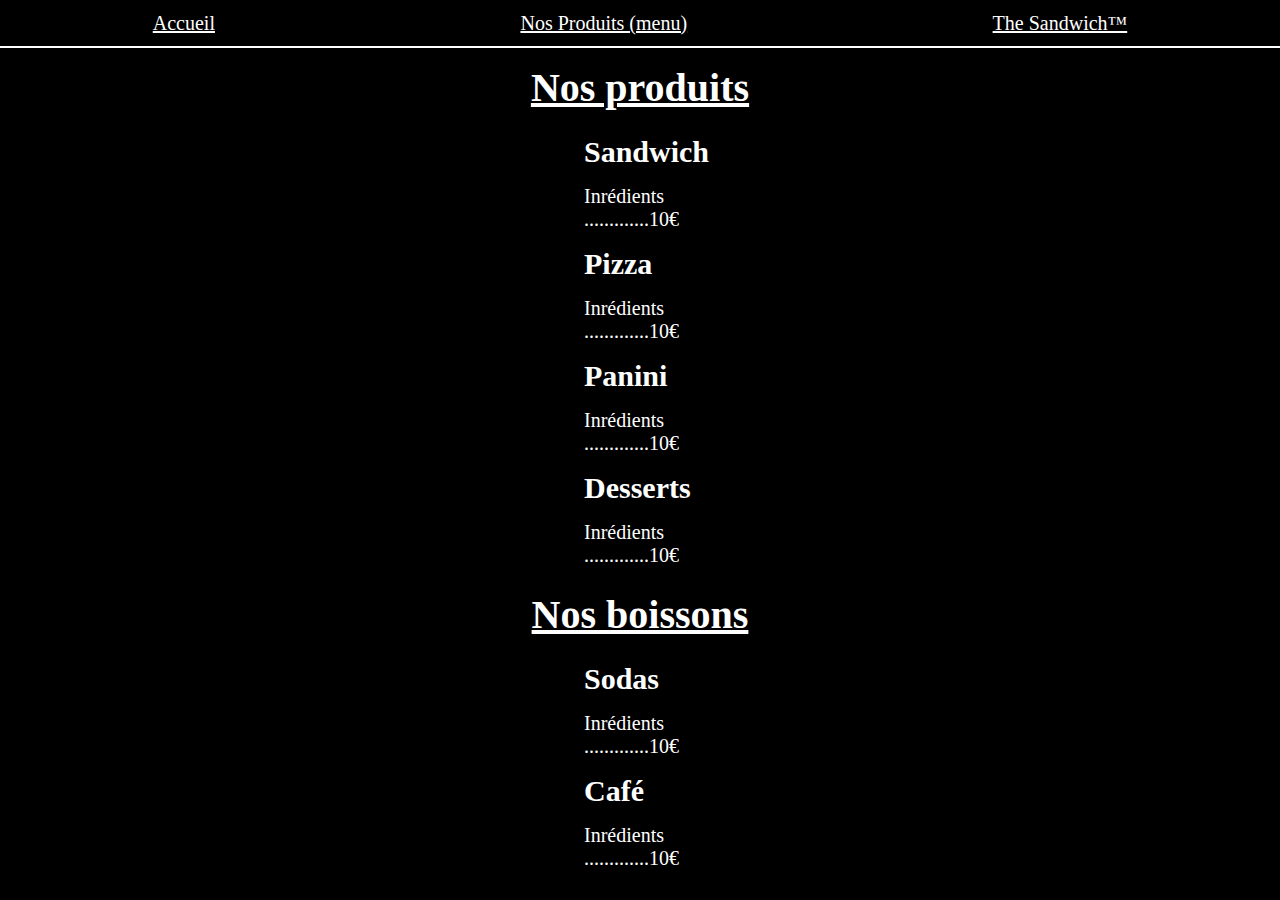
==== menu.html @ 3003f2c5 "projet test" ====
<!DOCTYPE html>
<html lang="fr">
<head>
    <meta charset="UTF-8">
    <meta name="viewport" content="width=device-width, initial-scale=1.0">
    <title>THE Sandwich™</title>
    <link rel="stylesheet" href="menu.css">
</head>
<body>
    <nav>
       <a href="index.html">Accueil</a>
       <a href="menu.html">Nos Produits (menu)</a>
       <a href="sandwich.html">The Sandwich™</a>
    </nav>
    
    <h1>Nos produits</h1>
    <div class="produit">
        <p>Sandwich</p>
        <p>Inrédients .............10€</p>
    </div>
    <div class="produit">
        <p>Pizza</p>
        <p>Inrédients .............10€</p>
    </div>
    <div class="produit">
        <p>Panini</p>
        <p>Inrédients .............10€</p>
    </div>
    <div class="produit">
        <p>Desserts</p>
        <p>Inrédients .............10€</p>
    </div>

    <h1>Nos boissons</h1>
    <div class="produit">
        <p>Sodas</p>
        <p>Inrédients .............10€</p>
    </div>
    <div class="produit">
        <p>Café</p>
        <p>Inrédients .............10€</p>
    </div>
</body>
</html>
---- menu.css ----
*{
    margin: 0;
    padding: 0;
    box-sizing: border-box;
    color: white;
}

html{
    background-color: black;
}

nav{
    background-color: black;
    display: flex;
    justify-content: space-between;
    align-items: center;
    width: 100%;
    height: 3rem;
    border-bottom: 2px solid white;
}
nav>a{
    margin: 0 auto;
    padding: 10px;
    color: white;
    font-size: 20px;
}
nav>a:hover{
    background-color: white;
    color:black;
}
img, div{
    display: block;
    margin:0 45%;
    /* display: flex;  */
    justify-content: center;
    align-items: center;
}
img{
    width:60%;
    height: 60%;
}
h1{
    color: white;
    text-align: center;
    padding: 1rem;
    text-decoration: underline;
    font-size: 40px;
}
p{
    font-size: 20px;
}

.produit>p{
    margin-right: 0 ;
    padding: 0.5rem;
}
.produit>p:first-child{
    font-size:30px;
    font-weight: bold;
}


@media (min-width: 320px) and (max-width: 768x) {
    h1{
      font-size: 5px; /* Taille du texte pour les titres sur tablettes */
    }
  
    a {
      font-size: 18px; /* Taille du texte pour les liens sur tablettes */
    }
  
    p {
      font-size: 16px; /* Taille du texte pour les paragraphes sur tablettes */
    }
}
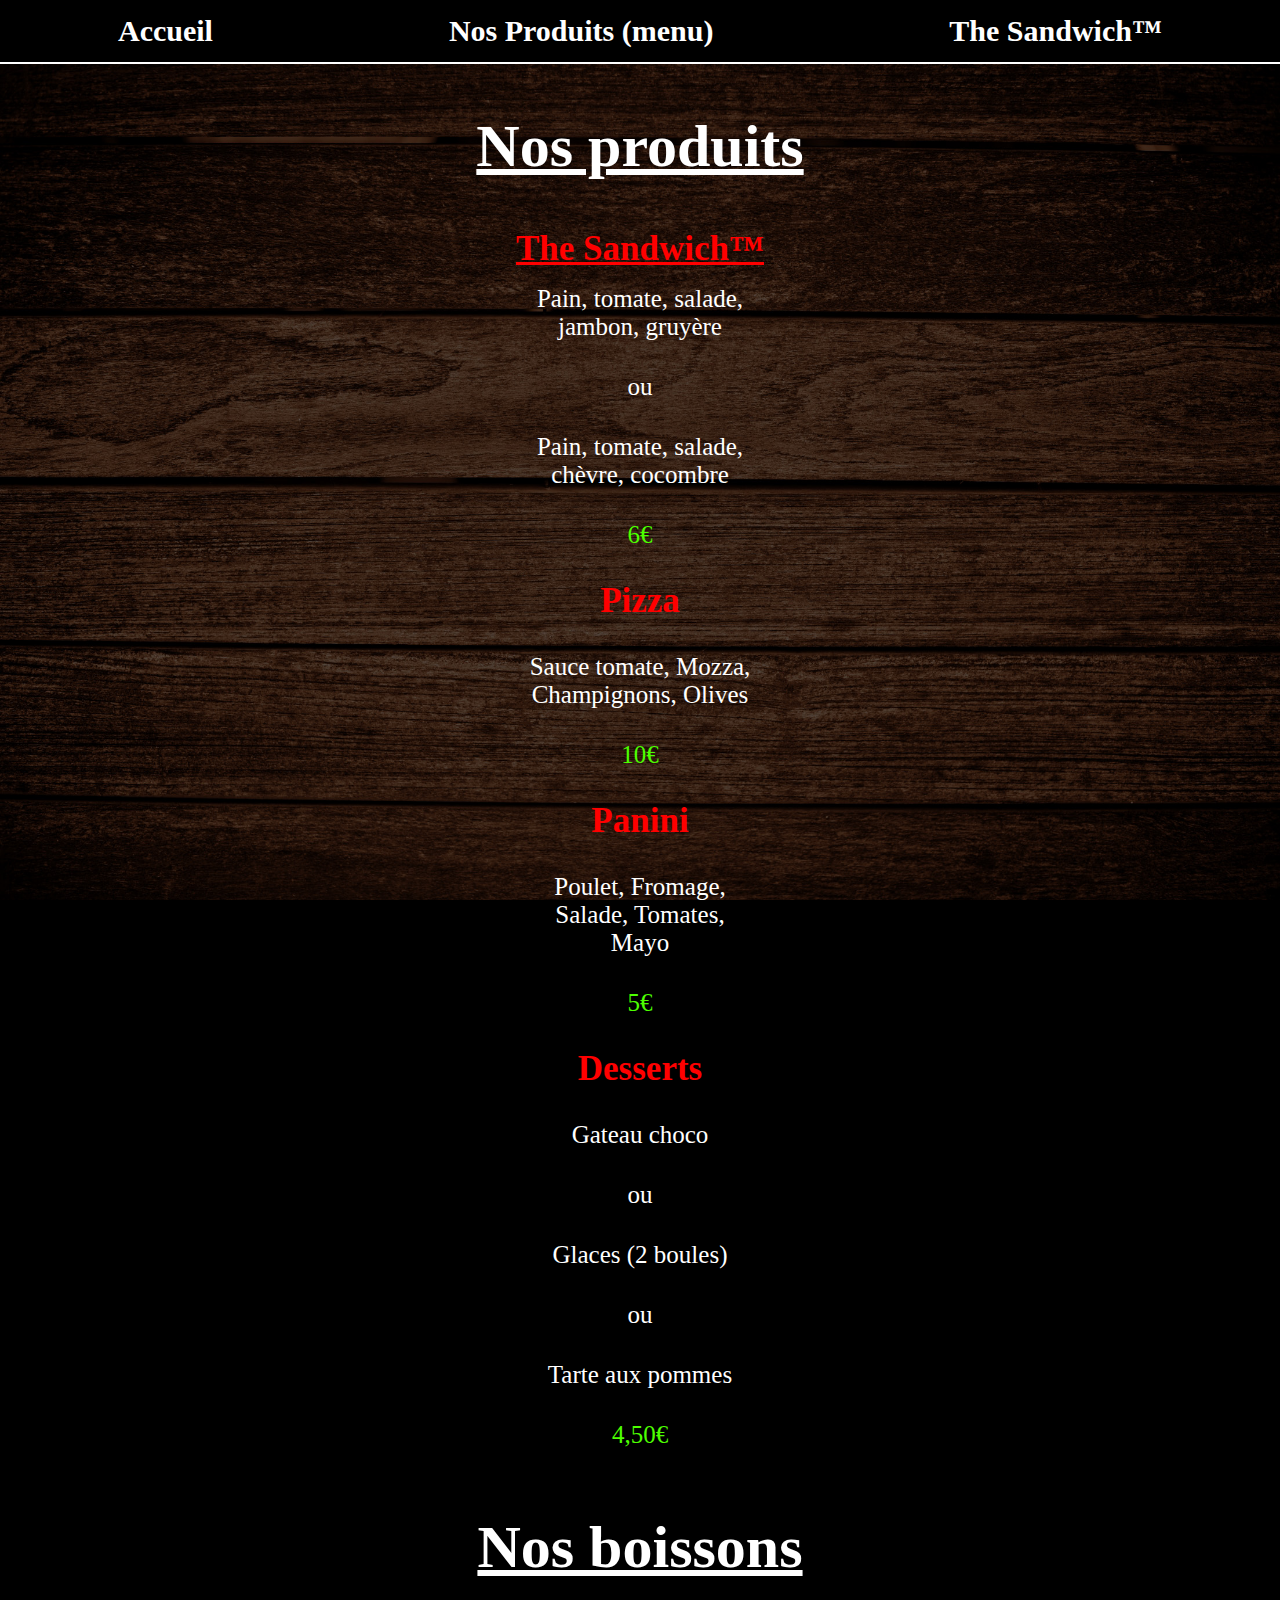
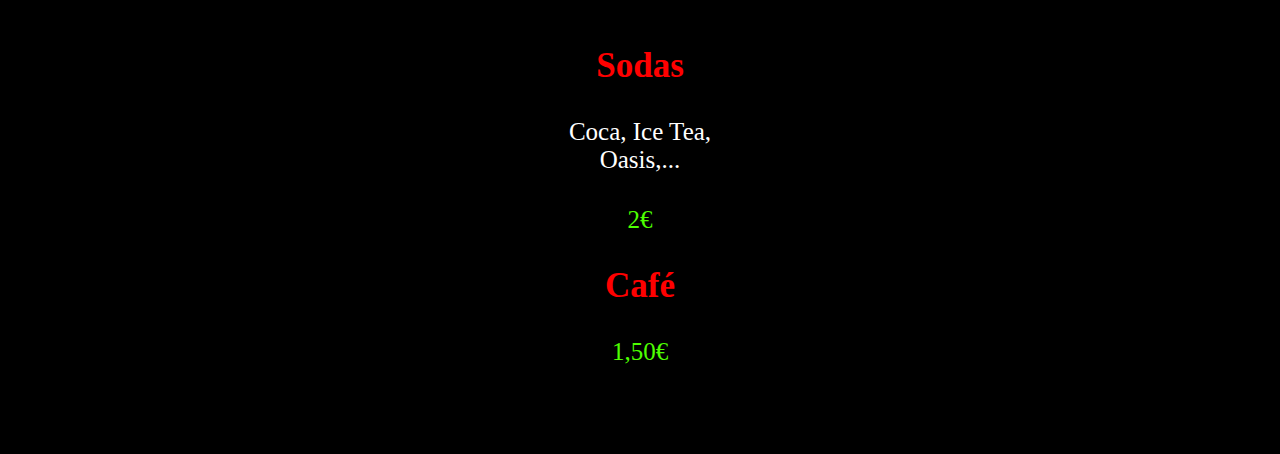
==== commit 82ae5290: "v2" ====
--- a/menu.html
+++ b/menu.html
@@ -15,30 +15,45 @@
     
     <h1>Nos produits</h1>
     <div class="produit">
-        <p>Sandwich</p>
-        <p>Inrédients .............10€</p>
+        <a href="sandwich.html">The Sandwich™</a>
+        <p>Pain, tomate, salade, jambon, gruyère</p>
+        <p>ou</p>
+        <p>Pain, tomate, salade, chèvre, cocombre</p>
+        <p class="prices">6€</p>
     </div>
     <div class="produit">
         <p>Pizza</p>
-        <p>Inrédients .............10€</p>
+        <p>Sauce tomate, Mozza, Champignons, Olives</p>
+        <p class="prices">10€</p>
     </div>
     <div class="produit">
         <p>Panini</p>
-        <p>Inrédients .............10€</p>
+        <p>Poulet, Fromage, Salade, Tomates, Mayo</p>
+        <p class="prices">5€</p>
     </div>
     <div class="produit">
         <p>Desserts</p>
-        <p>Inrédients .............10€</p>
+        <p>Gateau choco</p>
+        <p>ou</p>
+        <p>Glaces (2 boules)</p>
+        <p>ou</p>
+        <p>Tarte aux pommes</p>
+        <p class="prices">4,50€</p>
     </div>
 
     <h1>Nos boissons</h1>
     <div class="produit">
         <p>Sodas</p>
-        <p>Inrédients .............10€</p>
+        <p>Coca, Ice Tea, Oasis,...</p>
+        <p class="prices">2€</p>
     </div>
     <div class="produit">
         <p>Café</p>
-        <p>Inrédients .............10€</p>
+        <p class="prices">1,50€</p>
     </div>
+    <br>
+    <br>
+    <br>
+    <br>
 </body>
 </html>--- a/menu.css
+++ b/menu.css
@@ -7,33 +7,23 @@
 
 html{
     background-color: black;
+    background-image: url(images/bois.jpg);
+    background-size: 100% 100%;
+    background-position: center;
+    background-repeat: no-repeat;
+    background-attachment: fixed;
 }
 
-nav{
-    background-color: black;
-    display: flex;
-    justify-content: space-between;
-    align-items: center;
-    width: 100%;
-    height: 3rem;
-    border-bottom: 2px solid white;
-}
-nav>a{
-    margin: 0 auto;
-    padding: 10px;
-    color: white;
-    font-size: 20px;
-}
-nav>a:hover{
-    background-color: white;
-    color:black;
-}
 img, div{
+    width: 20%;
     display: block;
-    margin:0 45%;
+    /* margin:0 45%; */
+    /* left:45px; */
     /* display: flex;  */
     justify-content: center;
     align-items: center;
+    text-align: center;
+    margin: 0 auto;
 }
 img{
     width:60%;
@@ -42,34 +32,71 @@
 h1{
     color: white;
     text-align: center;
-    padding: 1rem;
+    padding: 3rem;
     text-decoration: underline;
-    font-size: 40px;
+    font-size: 60px;
 }
 p{
-    font-size: 20px;
+    font-size: 25px;
 }
 
 .produit>p{
     margin-right: 0 ;
-    padding: 0.5rem;
+    padding: 1rem;
 }
-.produit>p:first-child{
-    font-size:30px;
+.produit>p:first-child,.produit>a{
+    font-size:35px;
     font-weight: bold;
+    color:rgb(255, 0, 0);
+}
+.prices{
+    color:rgb(77, 255, 0);
 }
 
 
+nav{
+    background-color: black;
+    display: flex;
+    justify-content: space-between;
+    align-items: center;
+    width: 100%;
+    height: 4rem;
+    border-bottom: 2px solid white;
+}
+nav>a{
+    margin: 0 auto;
+    padding: 10px;
+    color: white;
+    font-size: 30px;
+    text-decoration: none;
+    font-weight: bold;
+    
+}
+nav>a:hover{
+    background-color: white;
+    color:black;
+}
+
+/* Barre de scroll */
+::-webkit-scrollbar {
+    width: 10px;
+}
+
+::-webkit-scrollbar-thumb {
+    background: white;
+    border-radius: 10px;
+}
+
 @media (min-width: 320px) and (max-width: 768x) {
     h1{
-      font-size: 5px; /* Taille du texte pour les titres sur tablettes */
+        font-size: 5px; /* Taille du texte pour les titres sur tablettes */
     }
-  
+    
     a {
-      font-size: 18px; /* Taille du texte pour les liens sur tablettes */
+        font-size: 18px; /* Taille du texte pour les liens sur tablettes */
     }
-  
+    
     p {
-      font-size: 16px; /* Taille du texte pour les paragraphes sur tablettes */
+        font-size: 16px; /* Taille du texte pour les paragraphes sur tablettes */
     }
 }   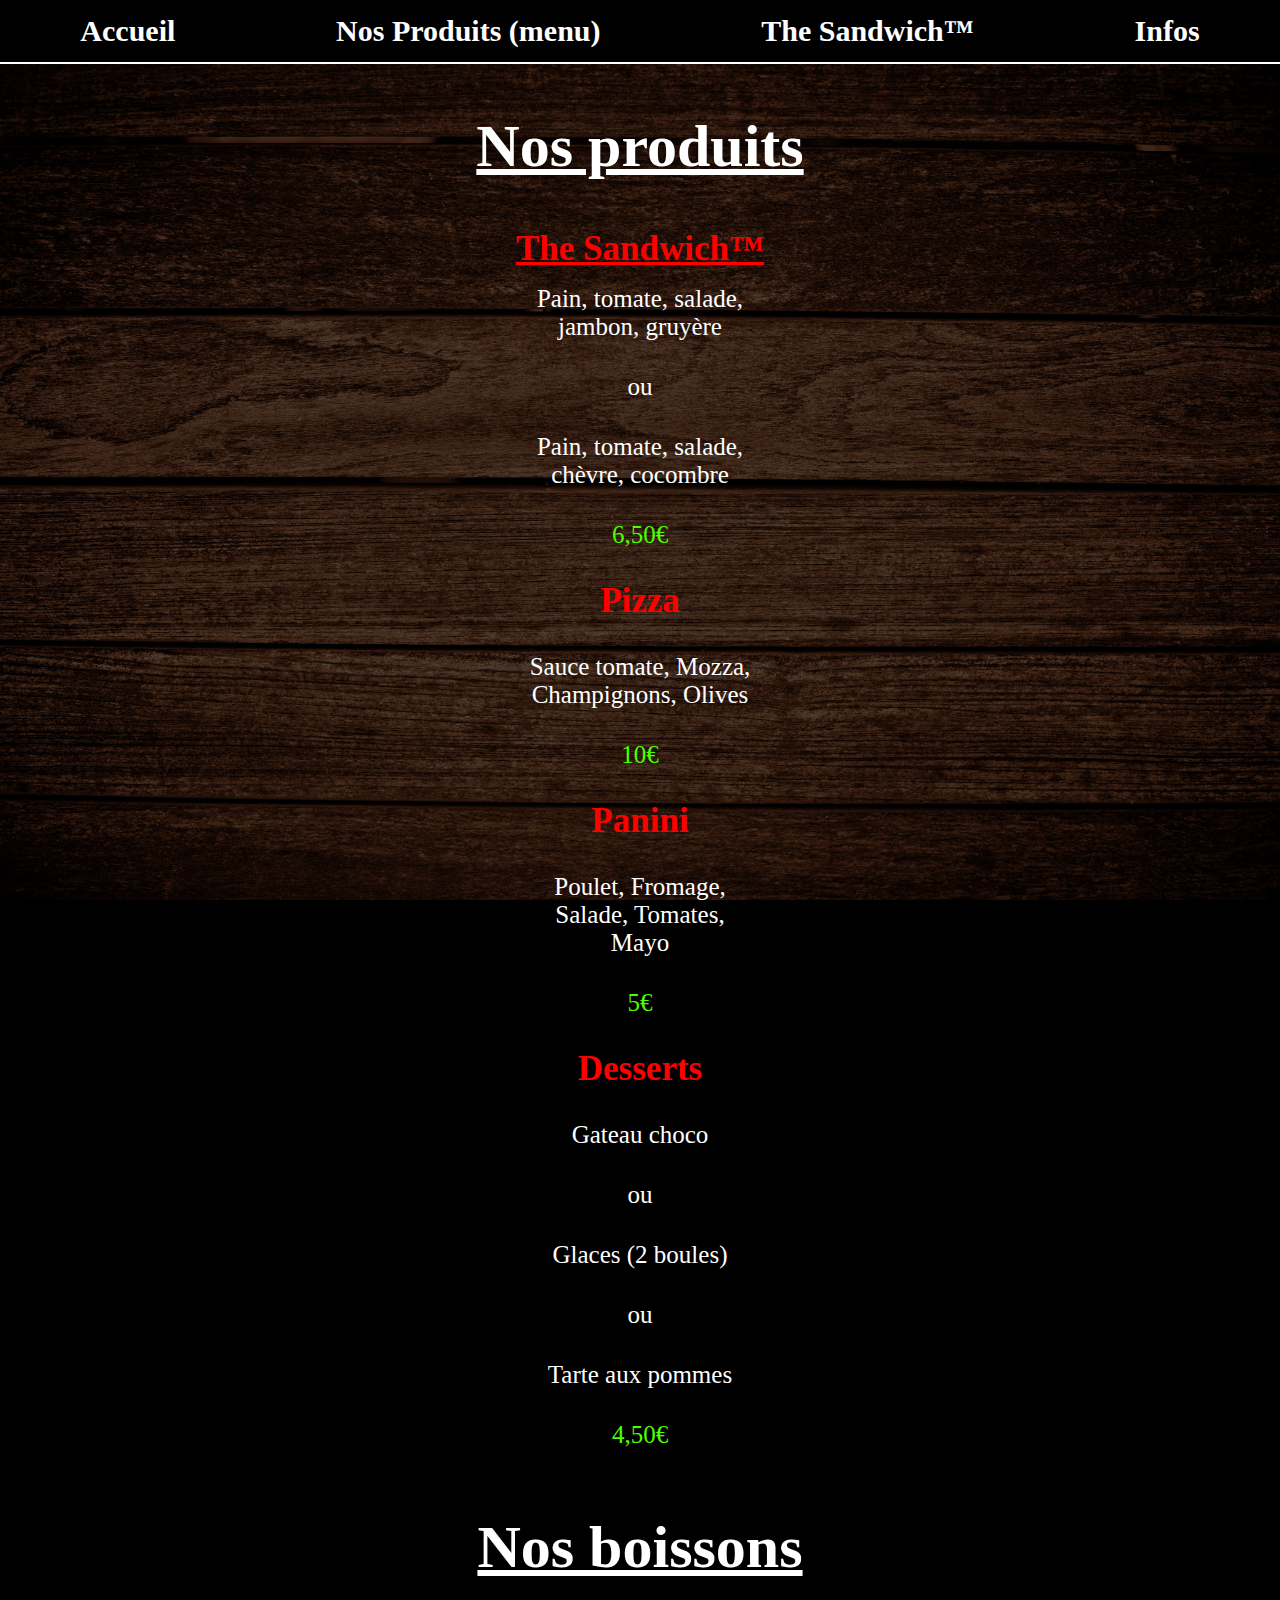
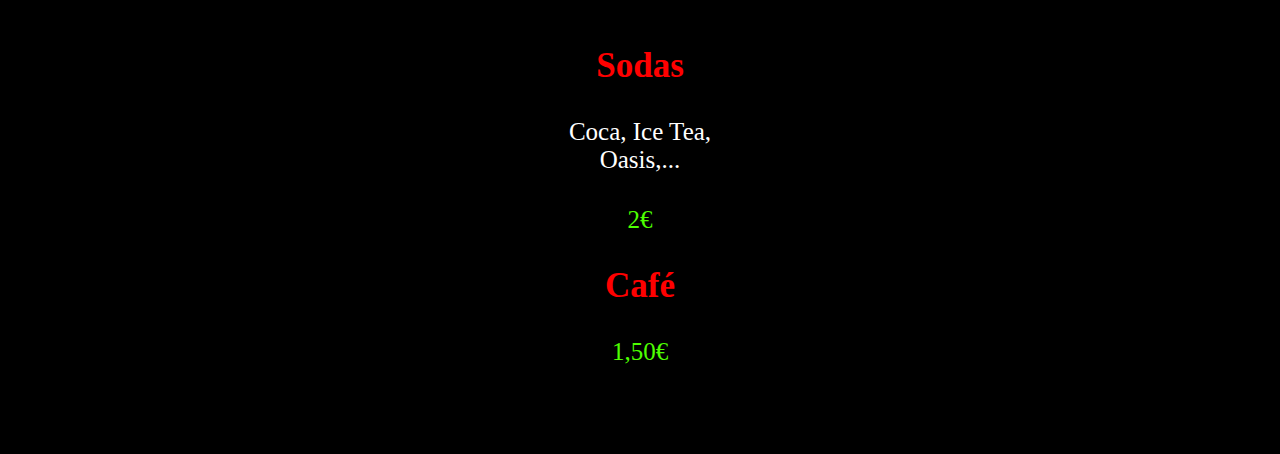
==== commit fe1a0421: "v3" ====
--- a/menu.html
+++ b/menu.html
@@ -11,6 +11,7 @@
        <a href="index.html">Accueil</a>
        <a href="menu.html">Nos Produits (menu)</a>
        <a href="sandwich.html">The Sandwich™</a>
+       <a href="infos.html">Infos</a>
     </nav>
     
     <h1>Nos produits</h1>
@@ -19,7 +20,7 @@
         <p>Pain, tomate, salade, jambon, gruyère</p>
         <p>ou</p>
         <p>Pain, tomate, salade, chèvre, cocombre</p>
-        <p class="prices">6€</p>
+        <p class="prices">6,50€</p>
     </div>
     <div class="produit">
         <p>Pizza</p>
